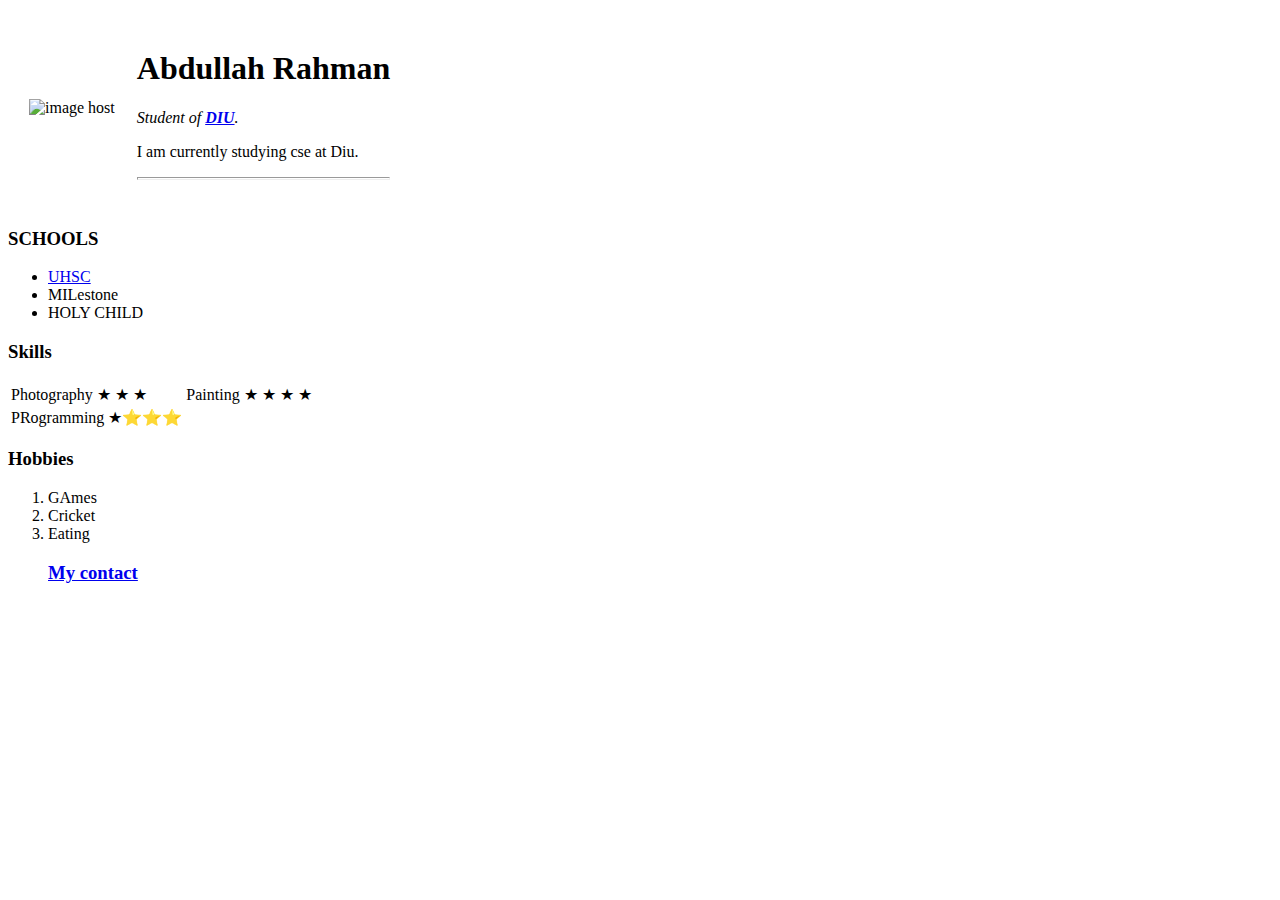
==== index.html @ 5f3c49e9 "first" ====
<!DOCTYPE html>
<html lang="en" dir="ltr">

<head>
  <meta charset="utf-8">
  <title>Evaan</title>
<link rel="stylesheet" href="E:\Web development\Html personal site\css\style.css">

</head>



<body >
<table cellspacing="20">
  <tr>
    <td><img  src="https://thumbs2.imgbox.com/fd/ad/gJ1vSGI7_t.jpg" alt="image host"></td>
    <td>  <h1>Abdullah Rahman</h1>
      <em><p>Student of <a href="https://daffodilvarsity.edu.bd/"><strong>DIU</strong></a>.</p></em>
      <p>I am currently studying cse at Diu.</p>
      <hr size=3 ></td>
  </tr>
</table>



  <h3>SCHOOLS</h3>
  <ul>
  <li><a href="http://uhscdhaka.edu.bd/">UHSC</a></li>
  <li>MILestone</li>
  <li>HOLY CHILD</li>
  </ul>
<h3>Skills</h3>
<table>
  <tr>
    <td>Photography &#9733 &#9733 &#9733</td>
    <td>Painting &#9733 &#9733 &#9733 &#9733</td>
  </tr>
  <tr>
    <td>PRogramming &#9733⭐⭐⭐</td>
  </tr>
</table>
  <h3>Hobbies</h3>
  <ol type="1">
    <li>GAmes</li>
    <li>Cricket</li>
    <li>Eating</li>
<h3><a href="E:\Web development\Html personal site\My contact.html">My contact</a></h3>
  </ol>
</body>

</html>
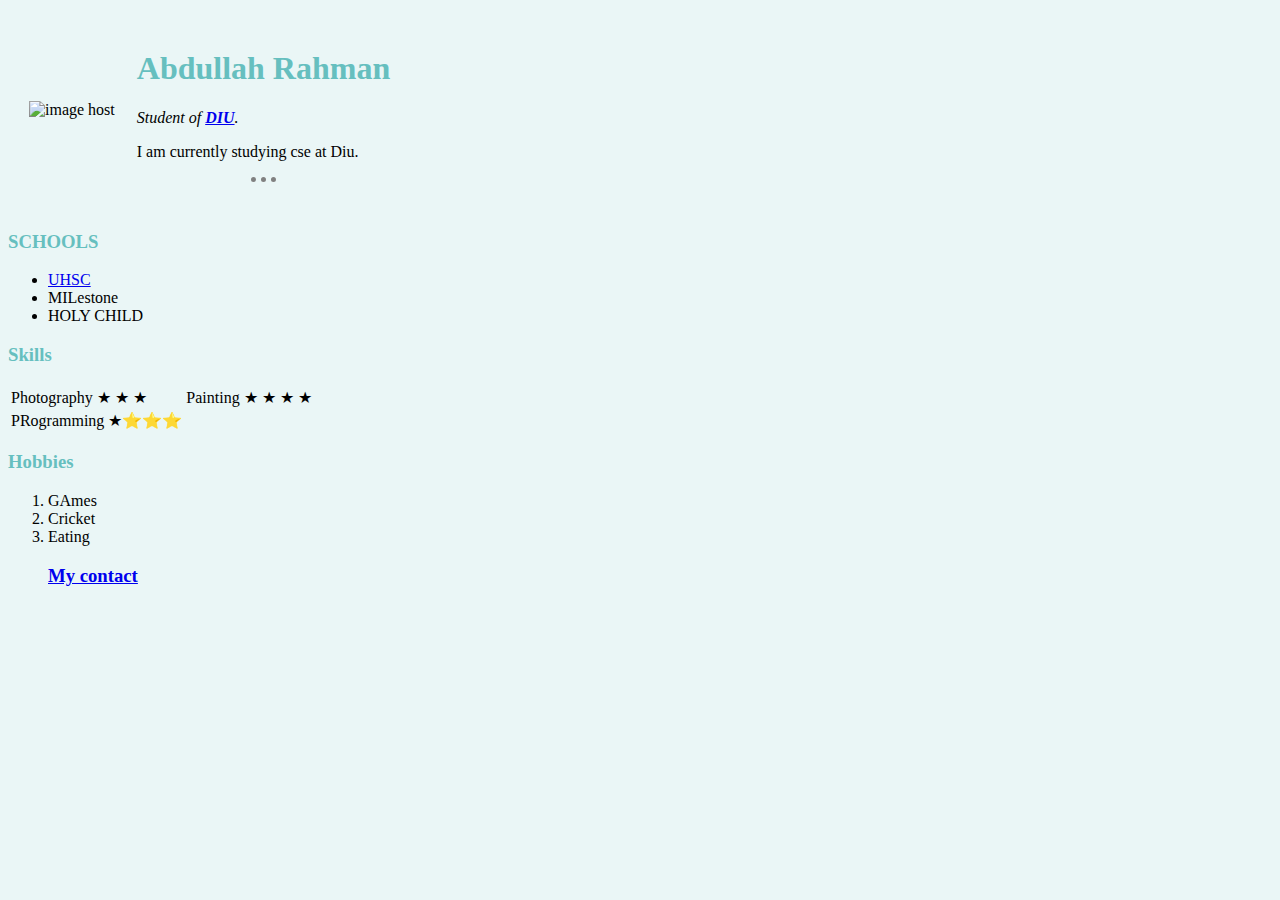
==== commit ca560a44: "yo" ====
--- a/index.html
+++ b/index.html
@@ -4,7 +4,7 @@
 <head>
   <meta charset="utf-8">
   <title>Evaan</title>
-<link rel="stylesheet" href="E:\Web development\Html personal site\css\style.css">
+<link rel="stylesheet" href="css\style.css">
 
 </head>
 
@@ -44,7 +44,7 @@
     <li>GAmes</li>
     <li>Cricket</li>
     <li>Eating</li>
-<h3><a href="E:\Web development\Html personal site\My contact.html">My contact</a></h3>
+<h3><a href="My contact.html">My contact</a></h3>
   </ol>
 </body>
 
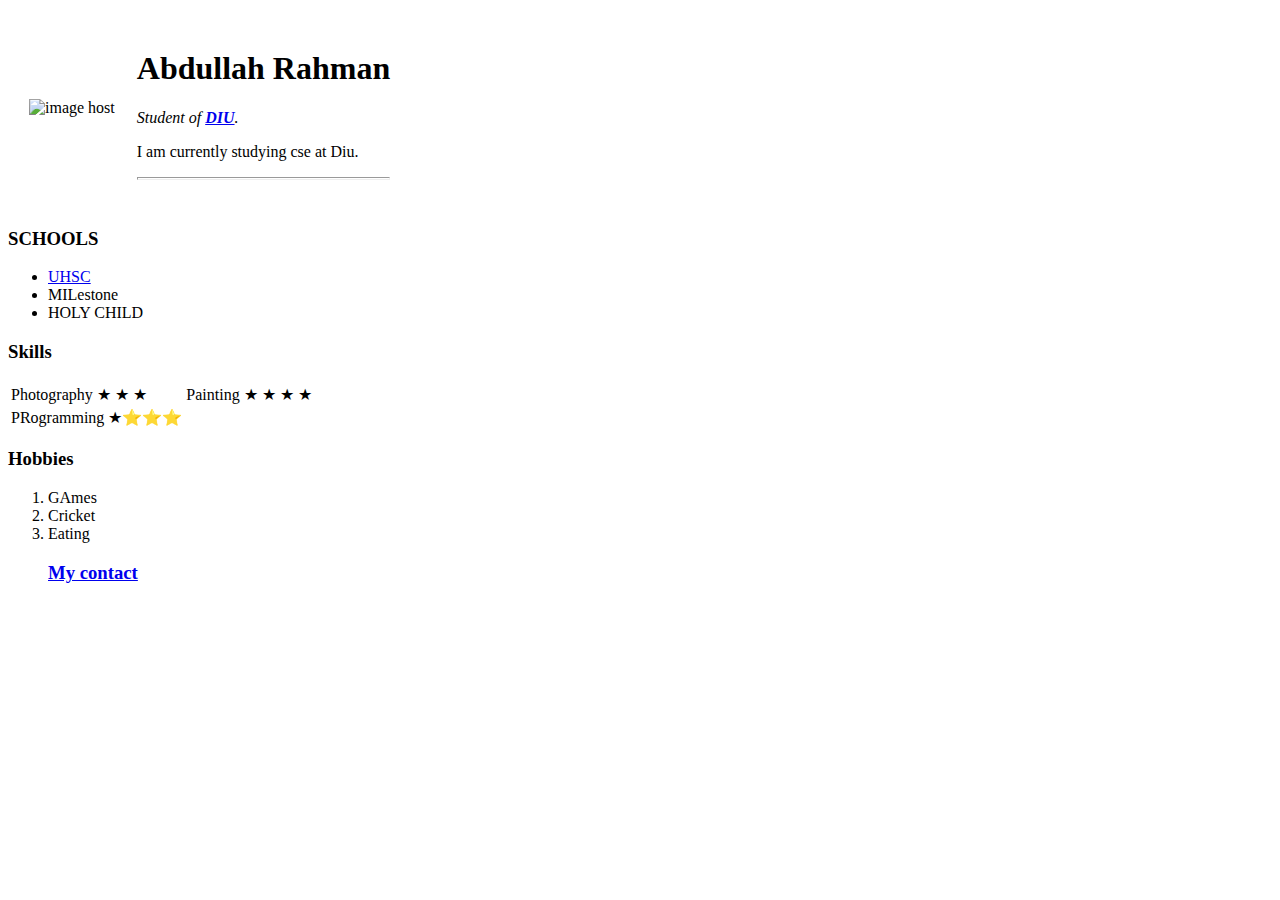
==== commit 060f5980: "COol" ====
--- a/index.html
+++ b/index.html
@@ -4,7 +4,7 @@
 <head>
   <meta charset="utf-8">
   <title>Evaan</title>
-<link rel="stylesheet" href="css\style.css">
+<link rel="stylesheet" href="https://github.com/evaan321/My-first-htmlcss/blob/main/css/style.css">
 
 </head>
 
@@ -44,7 +44,7 @@
     <li>GAmes</li>
     <li>Cricket</li>
     <li>Eating</li>
-<h3><a href="My contact.html">My contact</a></h3>
+<h3><a href="https://github.com/evaan321/My-first-htmlcss/blob/main/My%20contact.html">My contact</a></h3>
   </ol>
 </body>
 
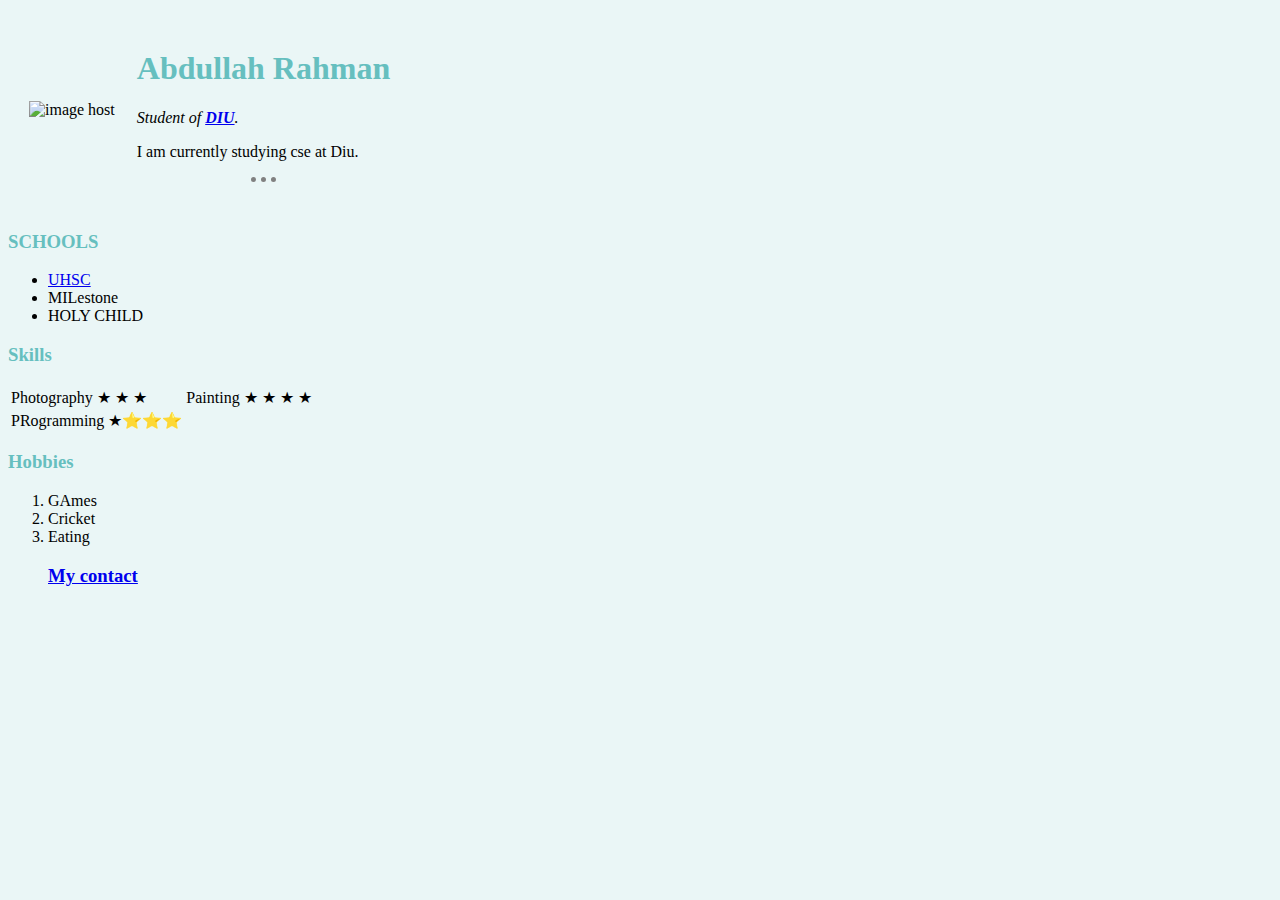
==== commit 92a24dfb: "nice" ====
--- a/index.html
+++ b/index.html
@@ -4,7 +4,7 @@
 <head>
   <meta charset="utf-8">
   <title>Evaan</title>
-<link rel="stylesheet" href="https://github.com/evaan321/My-first-htmlcss/blob/main/css/style.css">
+<link rel="stylesheet" href="css\style.css">
 
 </head>
 
@@ -44,7 +44,7 @@
     <li>GAmes</li>
     <li>Cricket</li>
     <li>Eating</li>
-<h3><a href="https://github.com/evaan321/My-first-htmlcss/blob/main/My%20contact.html">My contact</a></h3>
+<h3><a href="E:\Jhankar mahbub web development\Html personal site\My contact.html">My contact</a></h3>
   </ol>
 </body>
 
